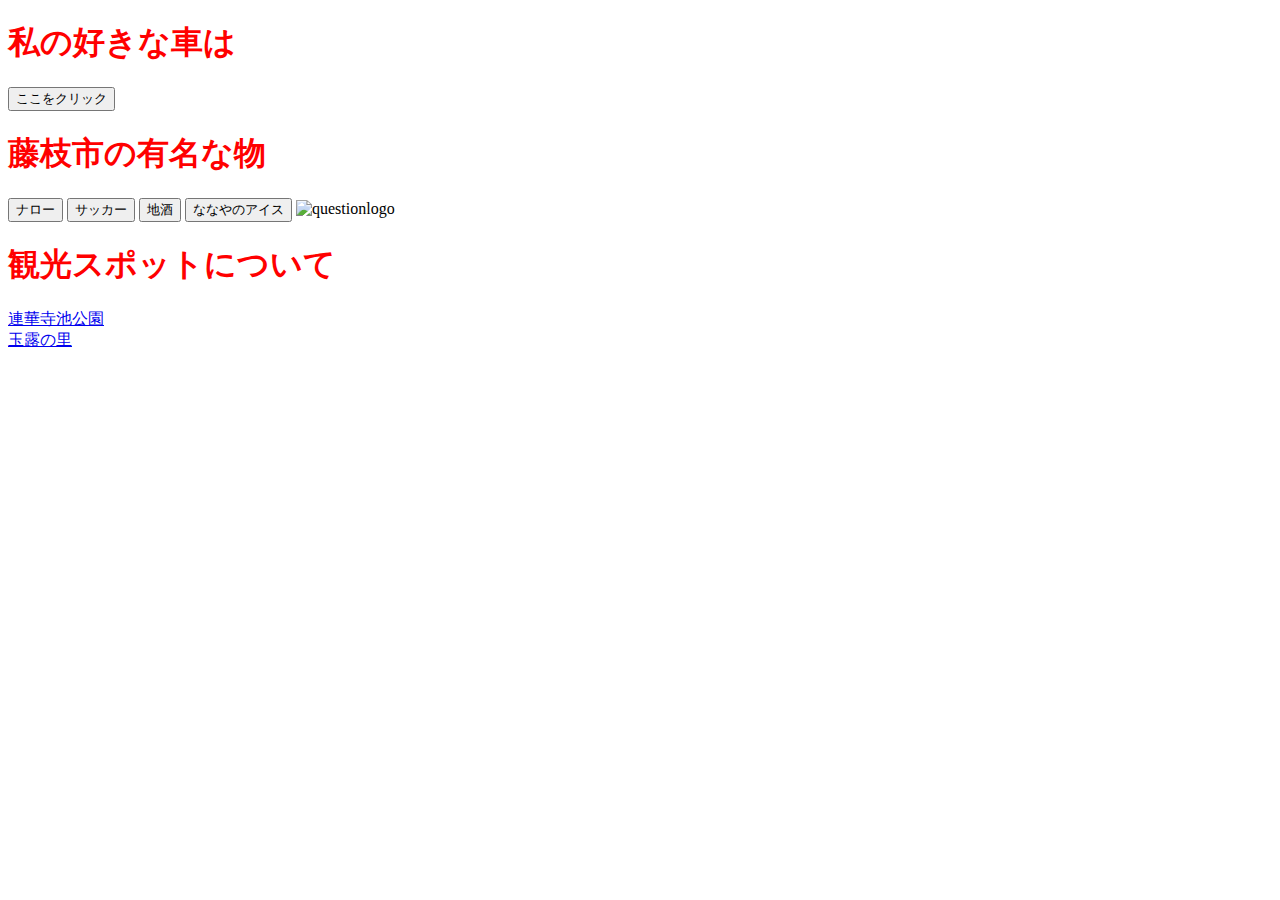
==== index.html @ 60f9a2f1 "0209" ====
<!DOCTYPE html>
<html lang="ja">
<head>
 <meta charset="UTF-8">
 <title>期末課題</title>
 <link rel="stylesheet" href="mystyle.css"> <!-- この行を追加 -->
 <script src="myjs.js"></script><!--この行を追加-->
 <script src="ex.930"></script>
 <script src="ex.964"></script>
</head>
<body>
<h1>私の好きな車は</h1>
<div id="txt1">
<input type="button" value="ここをクリック" onclick="sayhello930();">
</div>
<h1>藤枝市の有名な物</h1>
<div id="image1">
<input type="button" value="ナロー" onclick="imgchange９８６();"> 
<input type="button" value="サッカー" onclick="imgchange2();">
<input type="button" value="地酒" onclick="imgchange3();"> 
<input type="button" value="ななやのアイス" onclick="imgchange4();">
<img src='./image/mark_question.png' id="logo" alt="questionlogo" >  </div>
<h1>観光スポットについて</h1>
<a href="index2.html" target="_self">連華寺池公園</a><br> 
<a href="index3.html" target="_self">玉露の里</a><br> 
</body>
</html>
---- mystyle.css ----
h1 {color: red;}
body{background-color: white;}
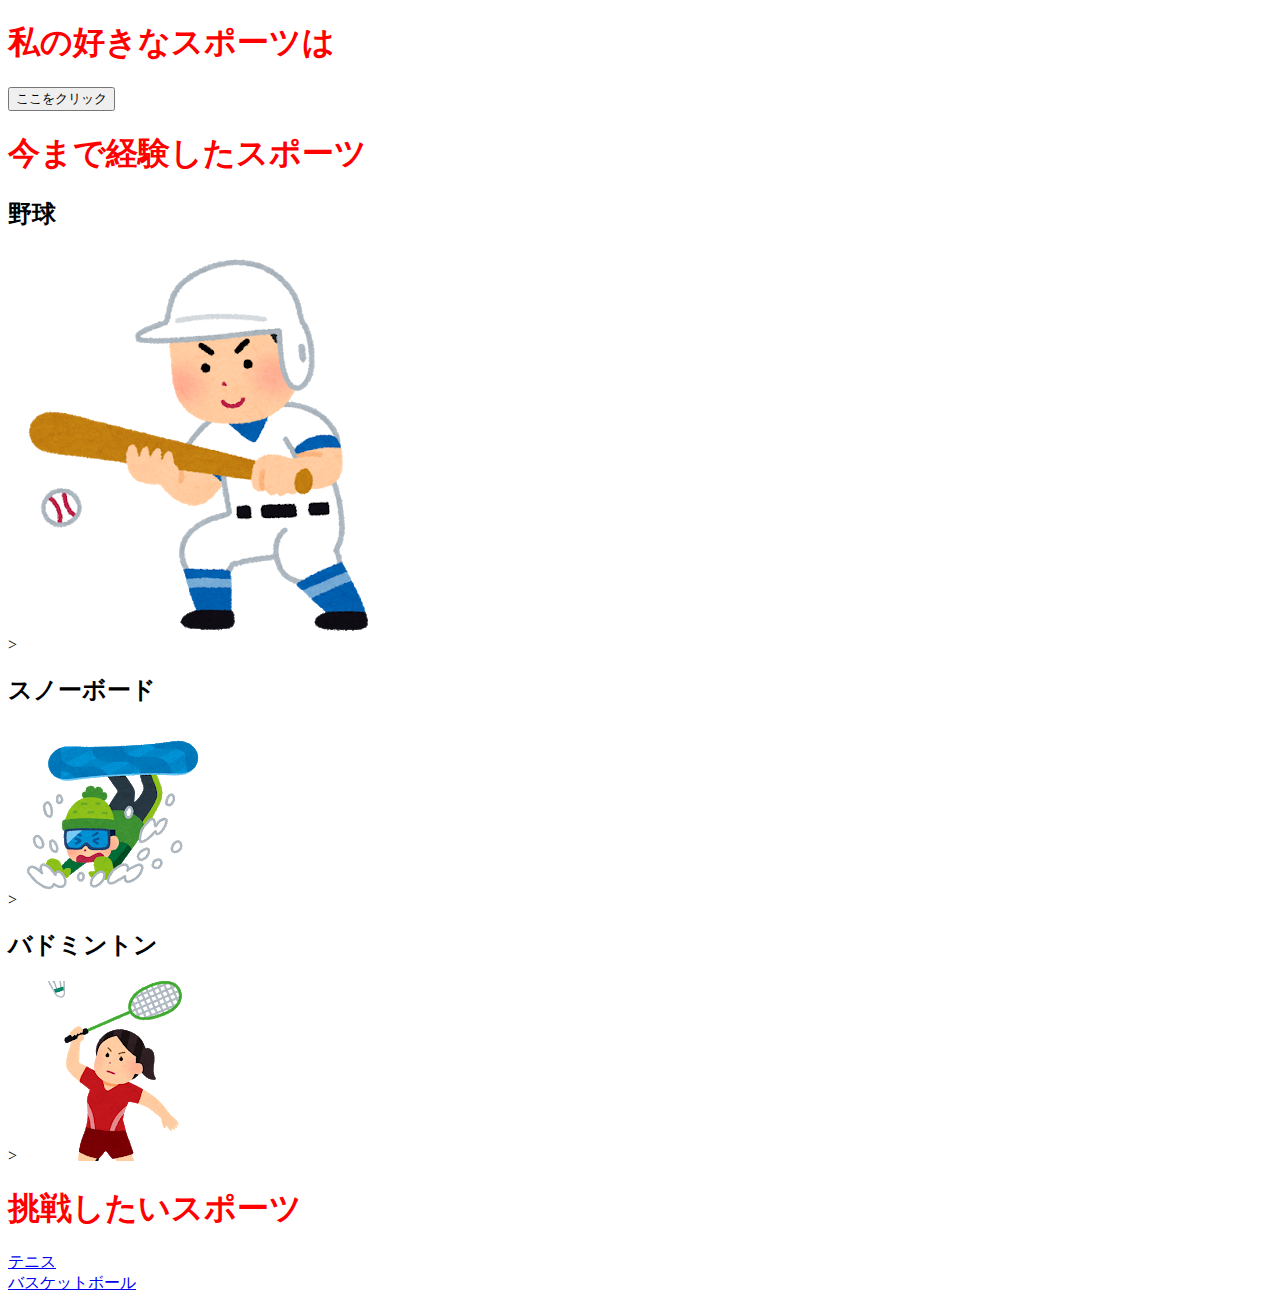
==== commit 64453a99: "0210" ====
--- a/index.html
+++ b/index.html
@@ -2,26 +2,27 @@
 <html lang="ja">
 <head>
  <meta charset="UTF-8">
- <title>期末課題</title>
+ <title>情報学特講Ⅱー期末課題</title>
  <link rel="stylesheet" href="mystyle.css"> <!-- この行を追加 -->
  <script src="myjs.js"></script><!--この行を追加-->
- <script src="ex.930"></script>
- <script src="ex.964"></script>
+ <script src="ex.1.js"></script>
 </head>
 <body>
-<h1>私の好きな車は</h1>
+<h1>私の好きなスポーツは</h1>
 <div id="txt1">
-<input type="button" value="ここをクリック" onclick="sayhello930();">
+<input type="button" value="ここをクリック" onclick="sayhello1();">
 </div>
-<h1>藤枝市の有名な物</h1>
-<div id="image1">
-<input type="button" value="ナロー" onclick="imgchange９８６();"> 
-<input type="button" value="サッカー" onclick="imgchange2();">
-<input type="button" value="地酒" onclick="imgchange3();"> 
-<input type="button" value="ななやのアイス" onclick="imgchange4();">
-<img src='./image/mark_question.png' id="logo" alt="questionlogo" >  </div>
-<h1>観光スポットについて</h1>
-<a href="index2.html" target="_self">連華寺池公園</a><br> 
-<a href="index3.html" target="_self">玉露の里</a><br> 
+
+<h1>今まで経験したスポーツ</h1>
+ <h2>野球</h2>>
+<img src="./image/baseball_bunt_man.png">
+ <h2>スノーボード</h2>>
+<img src="./image/jiko_snow_snowboard.png">
+ <h2>バドミントン</h2>>
+<img src="./image/sports_badminton_woman.png">
+
+<h1>挑戦したいスポーツ</h1>
+<a href="index1.html" target="_self">テニス</a><br> 
+<a href="index2.html" target="_self">バスケットボール</a><br> 
 </body>
 </html>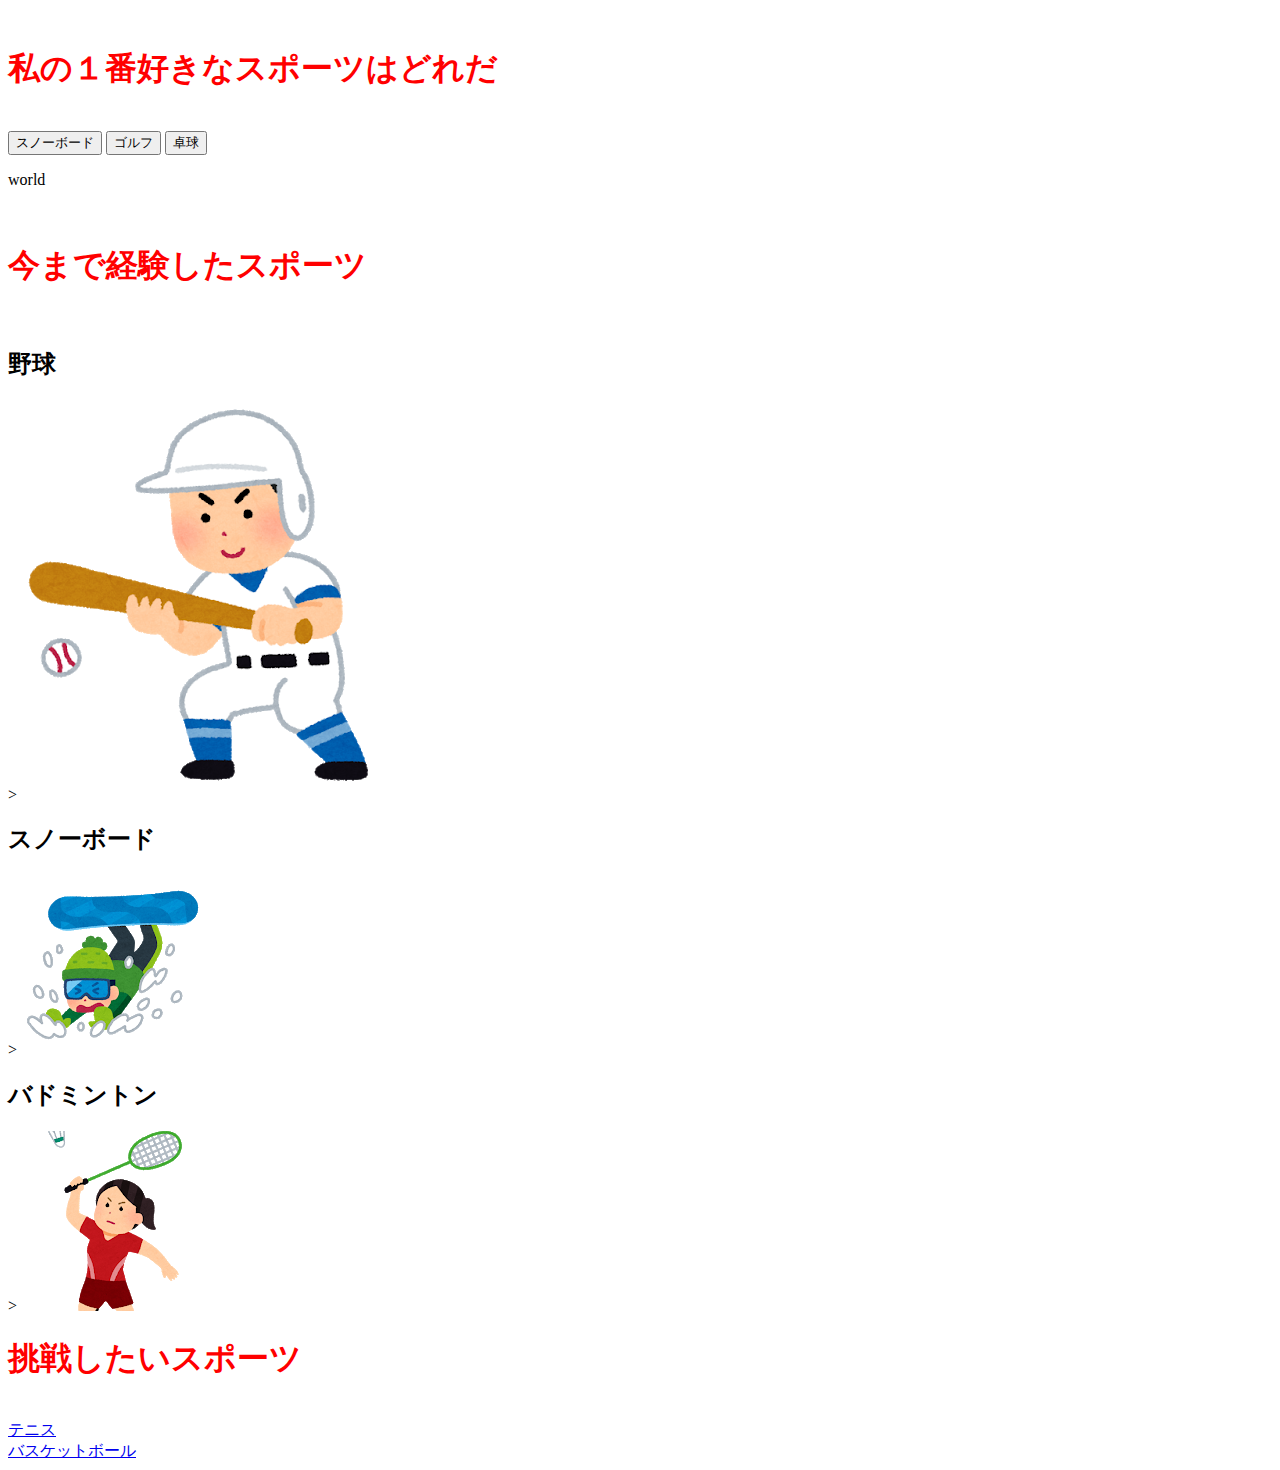
==== commit 9d092d28: "0214" ====
--- a/index.html
+++ b/index.html
@@ -8,20 +8,27 @@
  <script src="ex.1.js"></script>
 </head>
 <body>
-<h1>私の好きなスポーツは</h1>
-<div id="txt1">
-<input type="button" value="ここをクリック" onclick="sayhello1();">
+<br>    
+<h1>私の１番好きなスポーツはどれだ</h1>
+<br>
+<div id="txt1"></div>
+<input type="button" value="スノーボード" onclick="txtchange1();">
+<input type="button" value="ゴルフ" onclick="txtchange２();">
+<input type="button" value="卓球" onclick="txtchange３();">
+<p id="txt１">world</p>
 </div>
-
+<br>
 <h1>今まで経験したスポーツ</h1>
+<br>
  <h2>野球</h2>>
 <img src="./image/baseball_bunt_man.png">
  <h2>スノーボード</h2>>
 <img src="./image/jiko_snow_snowboard.png">
  <h2>バドミントン</h2>>
 <img src="./image/sports_badminton_woman.png">
-
+<br>
 <h1>挑戦したいスポーツ</h1>
+<br>
 <a href="index1.html" target="_self">テニス</a><br> 
 <a href="index2.html" target="_self">バスケットボール</a><br> 
 </body>
